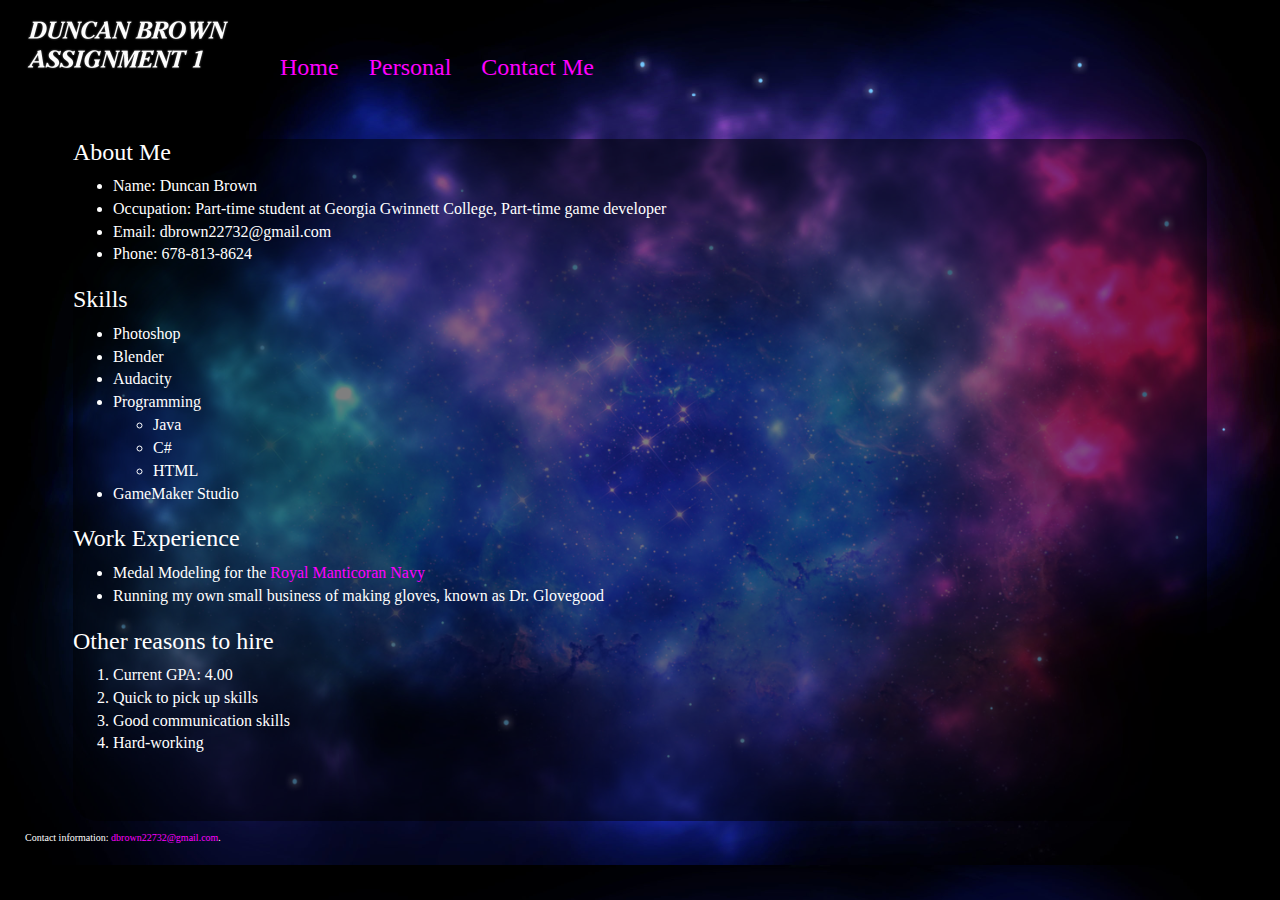
==== index.html @ e3807bb4 "fall update" ====
<!DOCTYPE html>
<html lang="en">
<head>
  <meta charset="UTF-8">
  <meta http-equiv="X-UA-Compatible" content="IE=edge">
  <meta name="viewport" content="width=device-width, initial-scale=1">
  <link rel="stylesheet" href="css/bootstrap.min.css">
  <link rel="stylesheet" href="css/styles.css">
  <title>Duncan Brown's Page</title>
</head>
<body>
    
<header>
    <div class = "container-fluid">
        <a href="index.html"><img src="images/TEXT1.png" width="240" height="72" alt="Duncan Brown's first assignment" /></a>  
    </div>
</header>    

<div class = "menu-bar">
  <a href = "index.html">Home</a> &nbsp;&nbsp;&nbsp; <a href = "personal.html">Personal</a> &nbsp;&nbsp;&nbsp; <a href = "contact.html">Contact Me</a>
  <p>&nbsp;<p>
  </div>  
  
<div class = "main">
 <div class = list>
  <h3>About Me</h3>
  <ul>
    <li>Name: Duncan Brown</li>
    <li>Occupation: Part-time student at Georgia Gwinnett College, Part-time game developer</li>
    <li>Email: dbrown22732@gmail.com</li>
    <li>Phone: 678-813-8624</li>
  </ul>
  </div>

  
 <div class = list>
  <h3>Skills</h3>
  <ul>
    <li>Photoshop</li>
    <li>Blender</li>
    <li>Audacity</li>
    <li>Programming</li>
      <ul>
        <li>Java</li>
        <li>C#</li>
        <li>HTML</li>
      </ul>
    <li>GameMaker Studio</li>
  </ul>
 </div>
  
   <div class = list>
  <h3>Work Experience</h3>
  <ul>
    <li>Medal Modeling for the <a href="http://www.trmn.org/portal/">Royal Manticoran Navy</a> </li>
    <li>Running my own small business of making gloves, known as Dr. Glovegood</li>
  </ul>
  </div>
  
  <div class = list>
  <h3>Other reasons to hire</h3>
  <ol>
    <li>Current GPA: 4.00</li>
    <li>Quick to pick up skills</li>
    <li>Good communication skills</li>
    <li>Hard-working</li>
  </ol>
 </div>
  
  <p>&nbsp;<p>
    <p>&nbsp;<p>
  
  </div>
    

  <footer class = "container-fluid">
  <p>Contact information: <a href="mailto:dbrown22732@gmail.com">
  dbrown22732@gmail.com</a>.</p>
  </footer>
    
    
<script src="js/jquery-3.1.1.js"></script>
<script src="js/bootstrap.min.js"></script>
<script src="js/script.js"></script>
    
</body>
</html>
---- css/styles.css ----
html {
	
	
}

.TitleAndCentered {
	text-align: center;
}

body,td,th {
	font-family: Georgia, "Times New Roman", Times, serif;
	color: rgba(255,255,255,1);
	font-size: 16px;
}

body {
	background-image: url(../images/space_bg2.jpg);
	background-color: rgba(0,0,0,1);
	background-size: cover;
	background-repeat: repeat-y;
	padding:10px
}

a:link {
	color:#F0F;
	} 
  
a:visited {
	color:#88F;
	}
  
a:hover {
	color:#AAA;
	} 
  
a:active {
	color:#88F;
	}
  
.menu-bar {
	font-size:  24px;
	padding-left: 100px;
	padding-top: 40px
}

.main {
	width: 90%;
	position: relative;
	margin: auto;
	background-color: rgba(0,0,0,.5);
	padding: 0px, 10px, 30px, 10px;
	border-radius: 25px;
}

table{
	width:80%;
	table-layout: auto;
	margin: auto;
	
}

th, td {
    padding: 15px;
    text-align: center;
}

header {
	float: left;	
}

footer { 
    display: block;
	font-size:10px;
	margin: auto;
}

div {
	margin:auto;
	padding: 4px, 10px, 4px, 10px;
}

img{ 
	display: block;
	margin: auto;
}

video{ 
	display: block;
	margin: auto;
}

input[type=text], select {
    width: 60%;
    padding: 12px 12px;
    margin: auto;
    display: inline-block;
    border: 1px solid #ccc;
    border-radius: 4px;
    box-sizing: border-box;
}

input[type=submit] {
    width: 60%;
    background-color: #661166;
    color: white;
    padding: 14px 14px;
    margin: auto;
    border: none;
    border-radius: 4px;
    cursor: pointer;
}

input[type=submit]:hover {
    background-color: #441144;
}
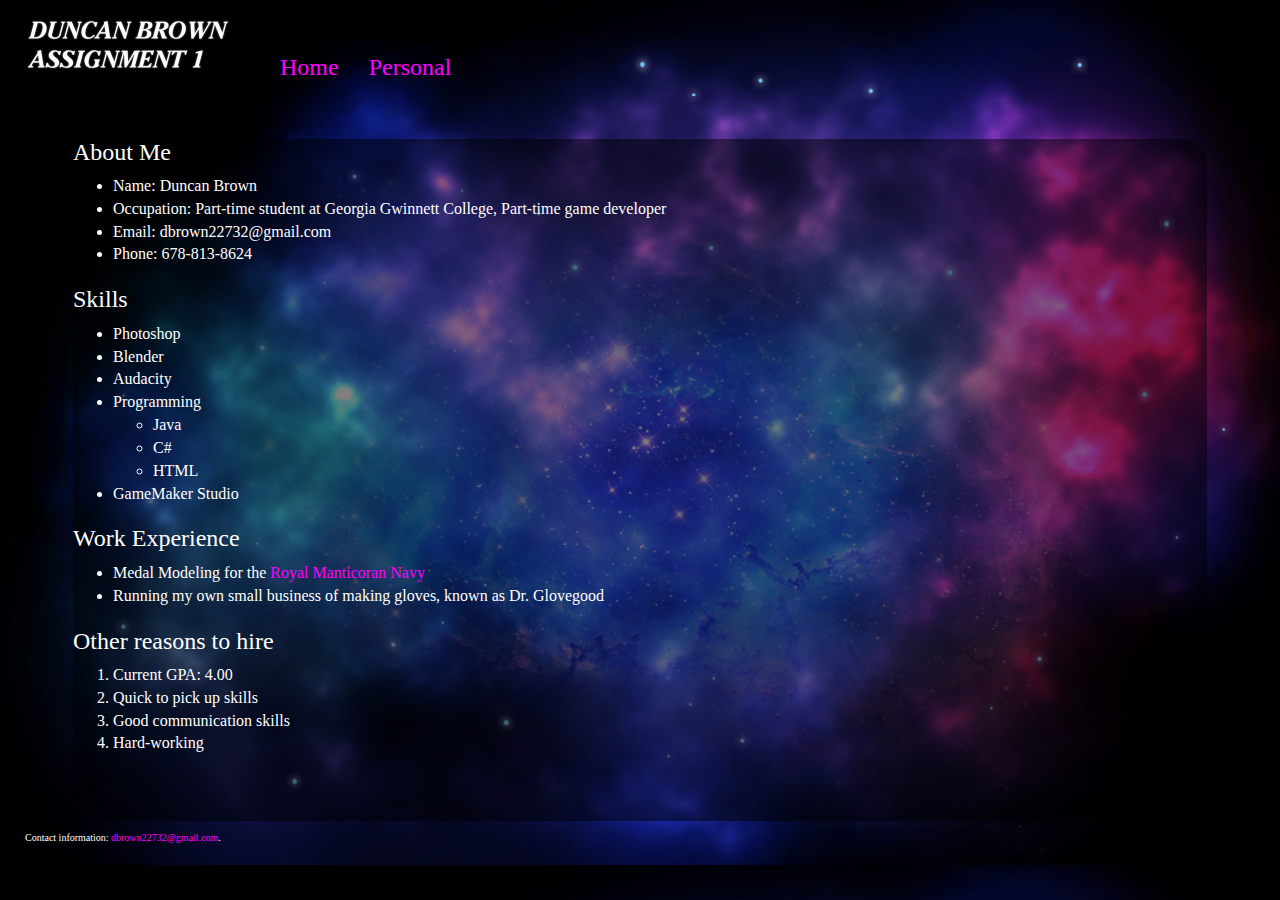
==== commit 6dbdd51b: "Update index.html" ====
--- a/index.html
+++ b/index.html
@@ -17,7 +17,7 @@
 </header>    
 
 <div class = "menu-bar">
-  <a href = "index.html">Home</a> &nbsp;&nbsp;&nbsp; <a href = "personal.html">Personal</a> &nbsp;&nbsp;&nbsp; <a href = "contact.html">Contact Me</a>
+  <a href = "index.html">Home</a> &nbsp;&nbsp;&nbsp; <a href = "personal.html">Personal</a> &nbsp;&nbsp;&nbsp; 
   <p>&nbsp;<p>
   </div>  
   
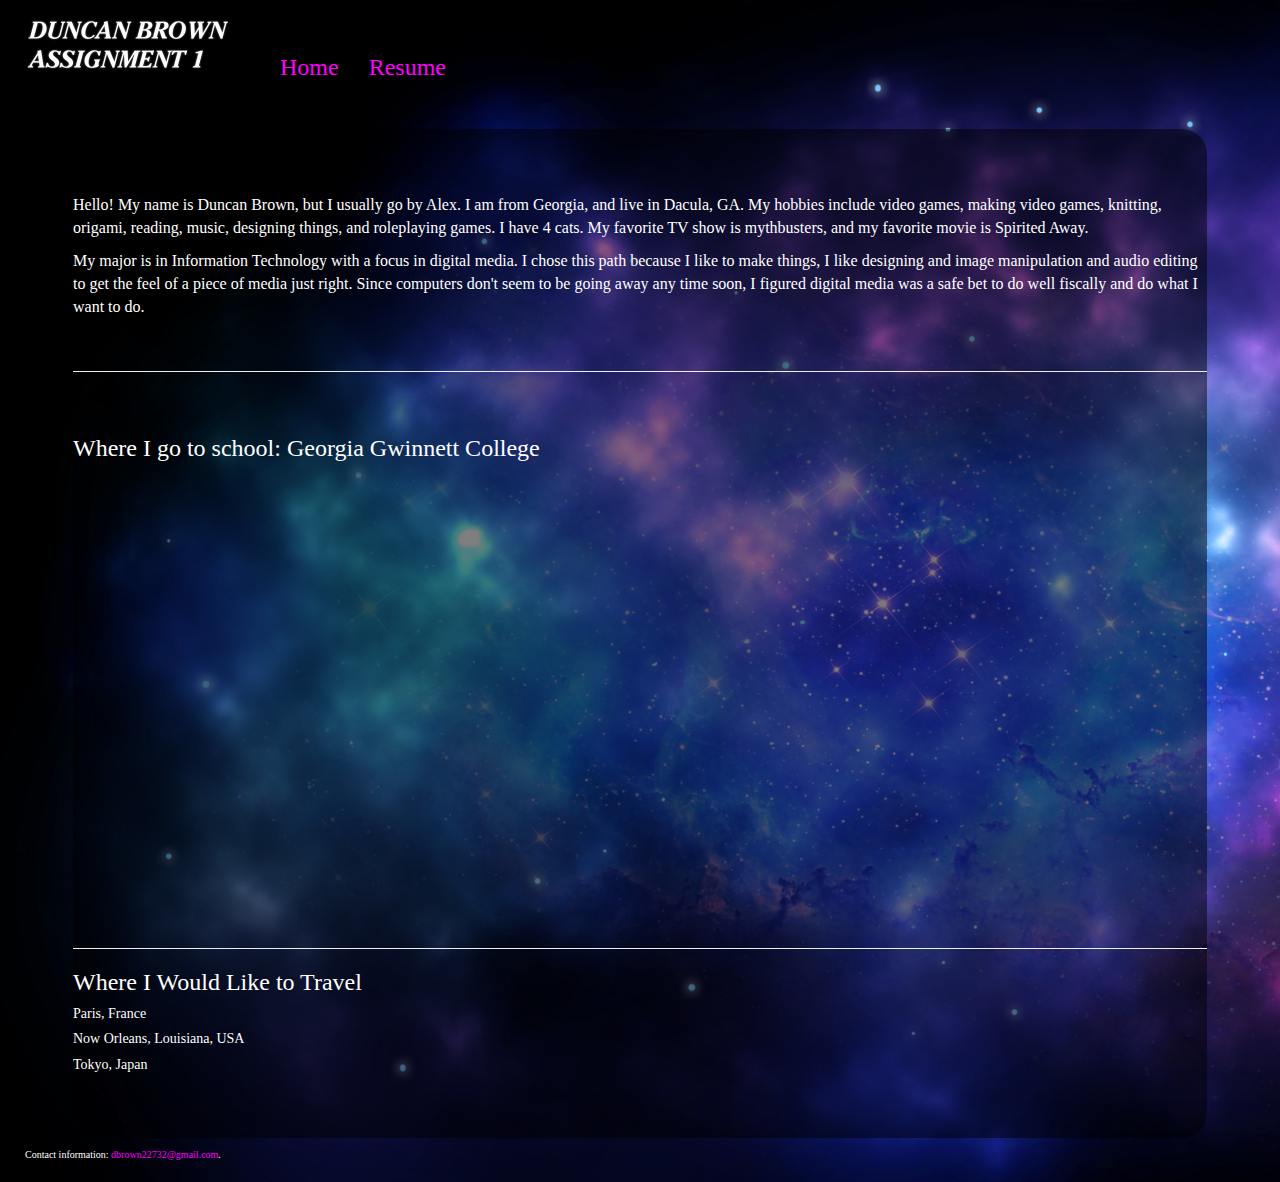
==== commit dfffe4db: "Update and rename index1.html to index.html" ====
--- a/index.html
+++ b/index.html
@@ -17,56 +17,35 @@
 </header>    
 
 <div class = "menu-bar">
-  <a href = "index.html">Home</a> &nbsp;&nbsp;&nbsp; <a href = "personal.html">Personal</a> &nbsp;&nbsp;&nbsp; 
+  <a href = "index.html">Home</a> &nbsp;&nbsp;&nbsp; <a href = "resume.html">Resume</a> &nbsp;&nbsp;&nbsp; 
   <p>&nbsp;<p>
   </div>  
   
 <div class = "main">
- <div class = list>
-  <h3>About Me</h3>
-  <ul>
-    <li>Name: Duncan Brown</li>
-    <li>Occupation: Part-time student at Georgia Gwinnett College, Part-time game developer</li>
-    <li>Email: dbrown22732@gmail.com</li>
-    <li>Phone: 678-813-8624</li>
-  </ul>
-  </div>
+  
+  <p>&nbsp;<p>
+    <p>&nbsp;<p>
+  
+  <p>Hello! My name is Duncan Brown, but I usually go by Alex. I am from Georgia, and live in Dacula, GA. My hobbies include video games, 
+    making video games, knitting, origami, reading, music, designing things, and roleplaying games. I have 4 cats. My favorite TV show is mythbusters, and my favorite movie is Spirited Away.
+  </p>
+  <p>My major is in Information Technology with a focus in digital media. I chose this path because I like to make things, I like designing and image manipulation and audio editing to get the feel of a piece of media just right. Since computers don't seem to be going away any time soon, I figured digital media was a safe bet to do well fiscally and do what I want to do. </p>
 
+  <p>&nbsp;</p>
+  <hr/>
+  <p>&nbsp;</p>
   
- <div class = list>
-  <h3>Skills</h3>
-  <ul>
-    <li>Photoshop</li>
-    <li>Blender</li>
-    <li>Audacity</li>
-    <li>Programming</li>
-      <ul>
-        <li>Java</li>
-        <li>C#</li>
-        <li>HTML</li>
-      </ul>
-    <li>GameMaker Studio</li>
-  </ul>
- </div>
   
-   <div class = list>
-  <h3>Work Experience</h3>
-  <ul>
-    <li>Medal Modeling for the <a href="http://www.trmn.org/portal/">Royal Manticoran Navy</a> </li>
-    <li>Running my own small business of making gloves, known as Dr. Glovegood</li>
-  </ul>
-  </div>
+
+  <h3>Where I go to school: Georgia Gwinnett College</h3>
+  <iframe src="https://www.google.com/maps/embed?pb=!1m18!1m12!1m3!1d2782.0939559048006!2d-84.00520248156617!3d33.98005035782754!2m3!1f0!2f0!3f0!3m2!1i1024!2i768!4f13.1!3m3!1m2!1s0x88f5be6c2f9f2143%3A0xef7a4a7e49650ab5!2sGeorgia+Gwinnett+College!5e0!3m2!1sen!2sus!4v1503404542233" width="600" height="450" frameborder="0" style="border:0" allowfullscreen></iframe>
+
+  <hr/>
   
-  <div class = list>
-  <h3>Other reasons to hire</h3>
-  <ol>
-    <li>Current GPA: 4.00</li>
-    <li>Quick to pick up skills</li>
-    <li>Good communication skills</li>
-    <li>Hard-working</li>
-  </ol>
- </div>
-  
+  <h3>Where I Would Like to Travel</h3>
+  <h5>Paris, France</h5>
+  <h5>Now Orleans, Louisiana, USA</h5>
+  <h5>Tokyo, Japan</h5>
   <p>&nbsp;<p>
     <p>&nbsp;<p>
   
@@ -85,3 +64,4 @@
     
 </body>
 </html>
+
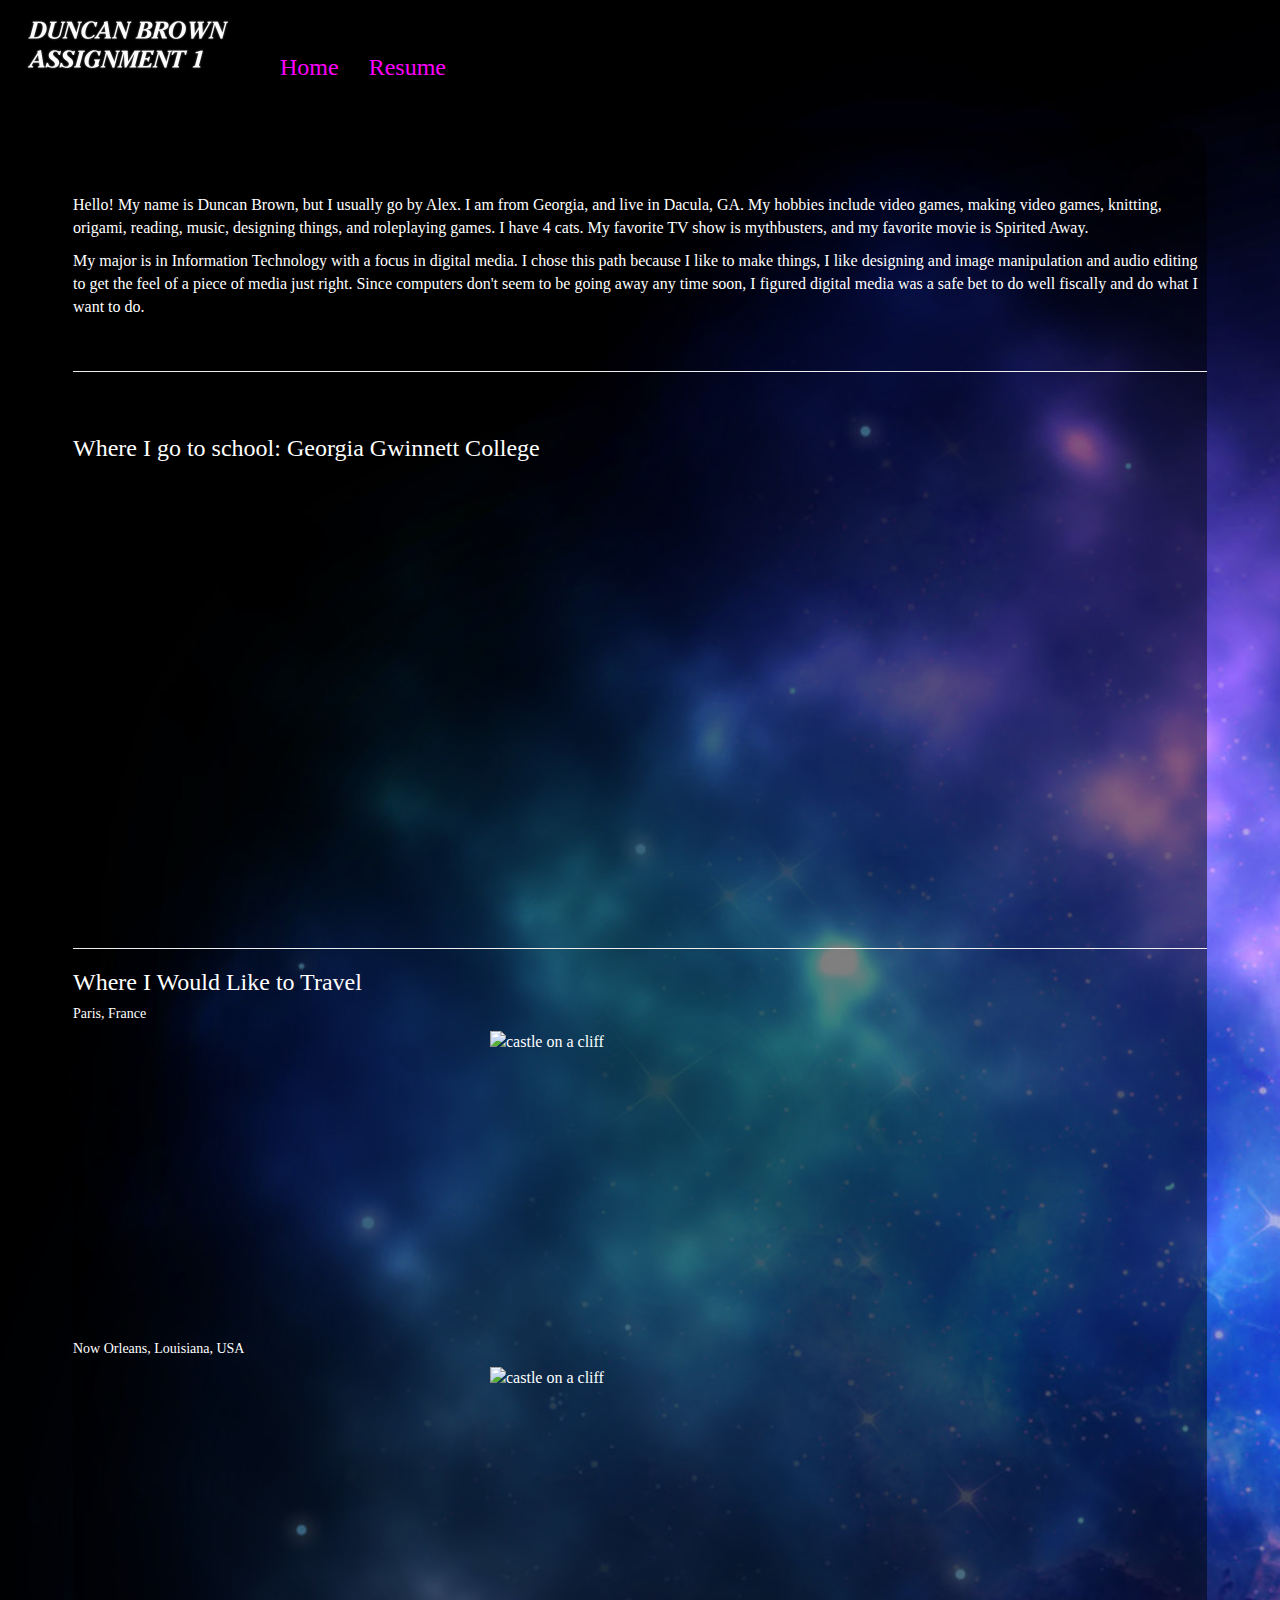
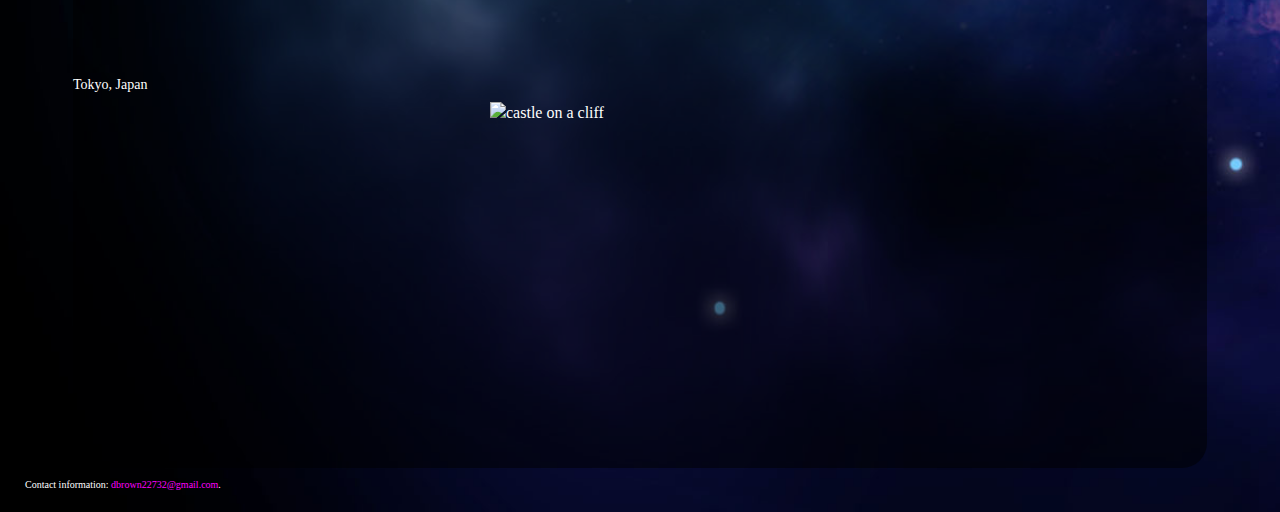
==== commit 5fb317cc: "Update index.html" ====
--- a/index.html
+++ b/index.html
@@ -44,8 +44,11 @@
   
   <h3>Where I Would Like to Travel</h3>
   <h5>Paris, France</h5>
+  <img src = "images/paris.jpg" width = 300px height = 300px alt = "castle on a cliff"><p></p>
   <h5>Now Orleans, Louisiana, USA</h5>
+  <img src = "images/nawlins.jpg" width = 300px height = 300px alt = "castle on a cliff"><p></p>
   <h5>Tokyo, Japan</h5>
+  <img src = "images/tokyo.jpg" width = 300px height = 300px alt = "castle on a cliff"><p></p>
   <p>&nbsp;<p>
     <p>&nbsp;<p>
   
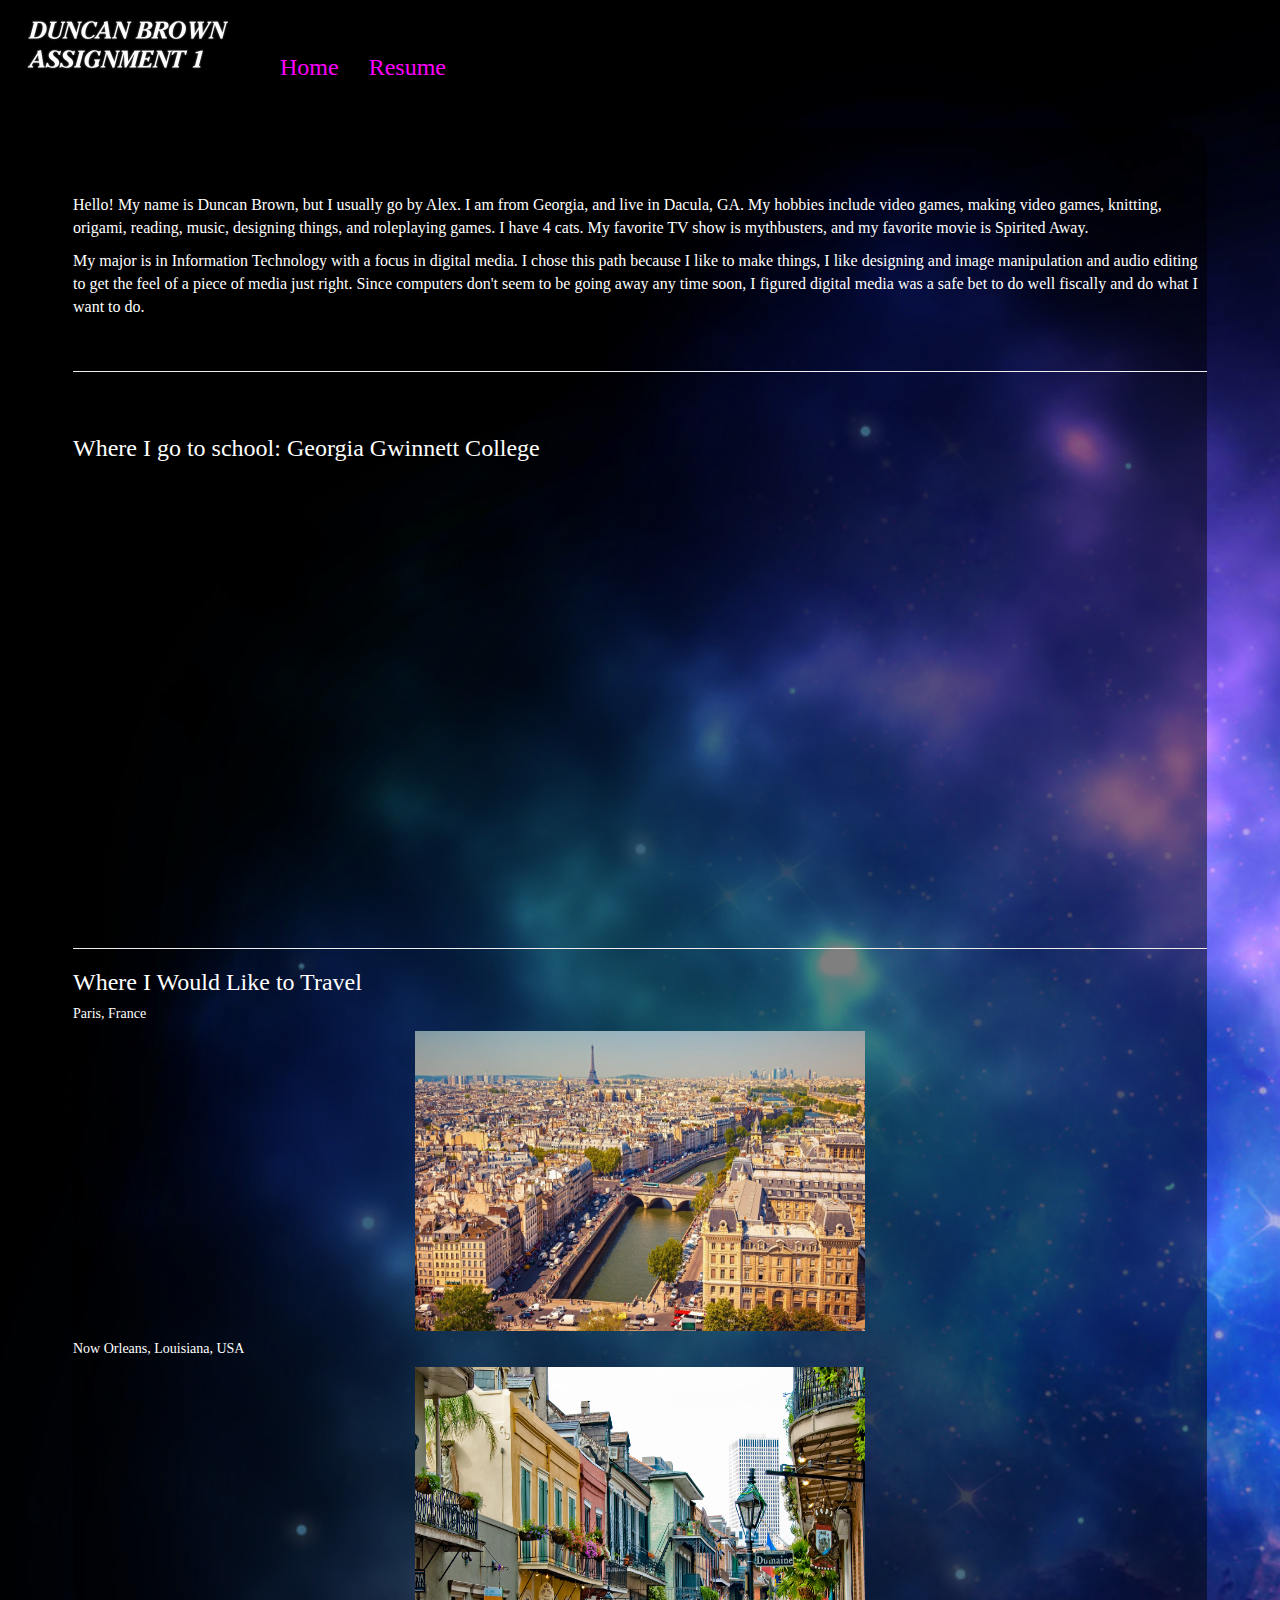
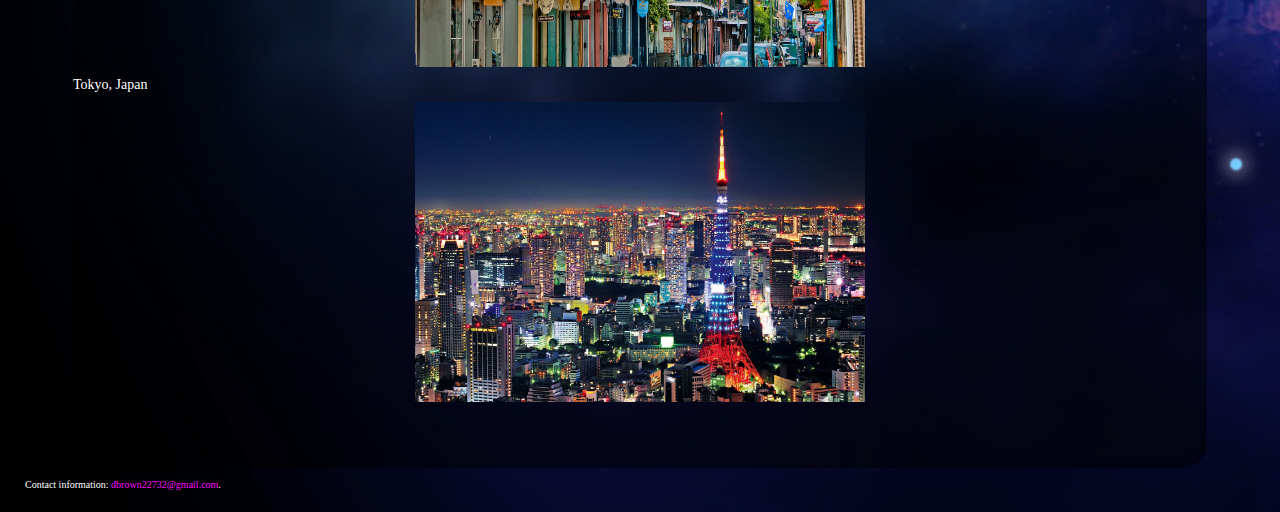
==== commit 18b15179: "Update index.html" ====
--- a/index.html
+++ b/index.html
@@ -44,11 +44,11 @@
   
   <h3>Where I Would Like to Travel</h3>
   <h5>Paris, France</h5>
-  <img src = "images/paris.jpg" width = 300px height = 300px alt = "castle on a cliff"><p></p>
+  <img src = "images/paris.jpg" width = 450px height = 300px alt = "castle on a cliff"><p></p>
   <h5>Now Orleans, Louisiana, USA</h5>
-  <img src = "images/nawlins.jpg" width = 300px height = 300px alt = "castle on a cliff"><p></p>
+  <img src = "images/nawlins.jpg" width = 450px height = 300px alt = "castle on a cliff"><p></p>
   <h5>Tokyo, Japan</h5>
-  <img src = "images/tokyo.jpg" width = 300px height = 300px alt = "castle on a cliff"><p></p>
+  <img src = "images/tokyo.jpg" width = 450px height = 300px alt = "castle on a cliff"><p></p>
   <p>&nbsp;<p>
     <p>&nbsp;<p>
   
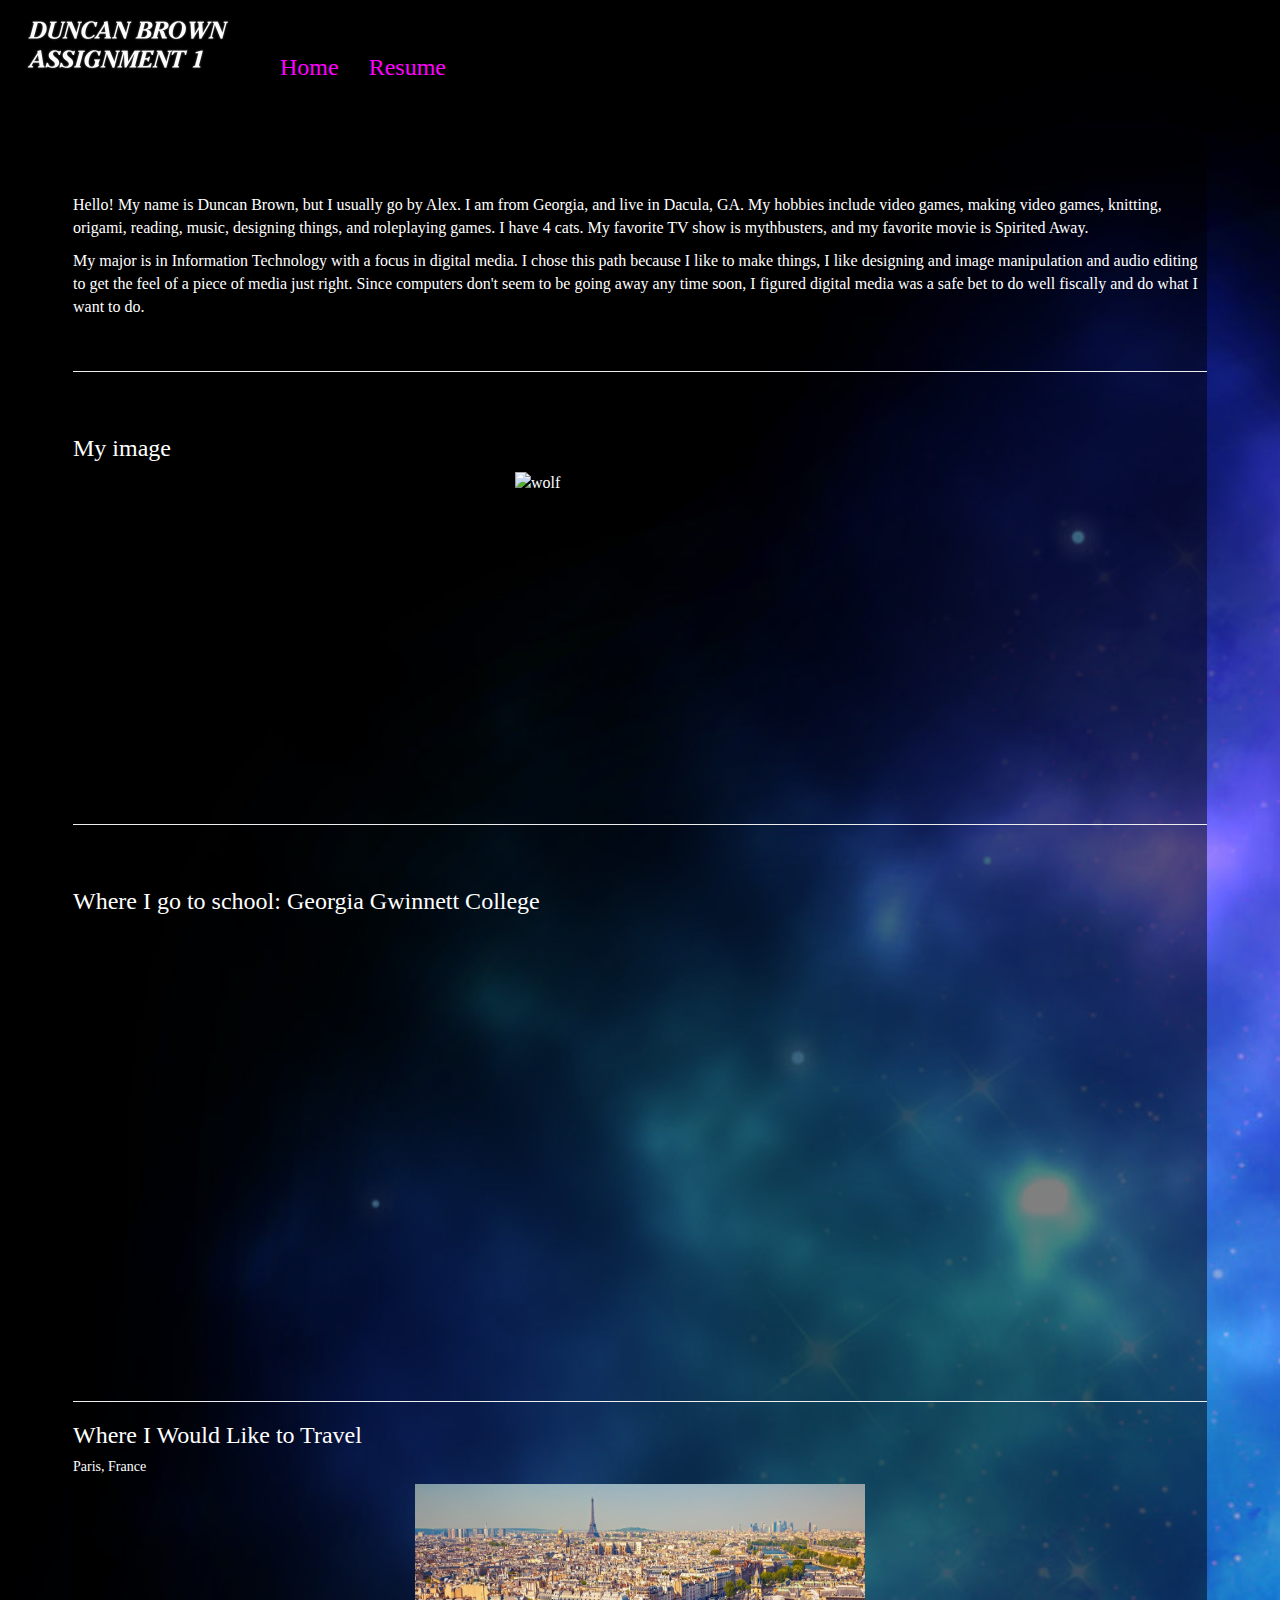
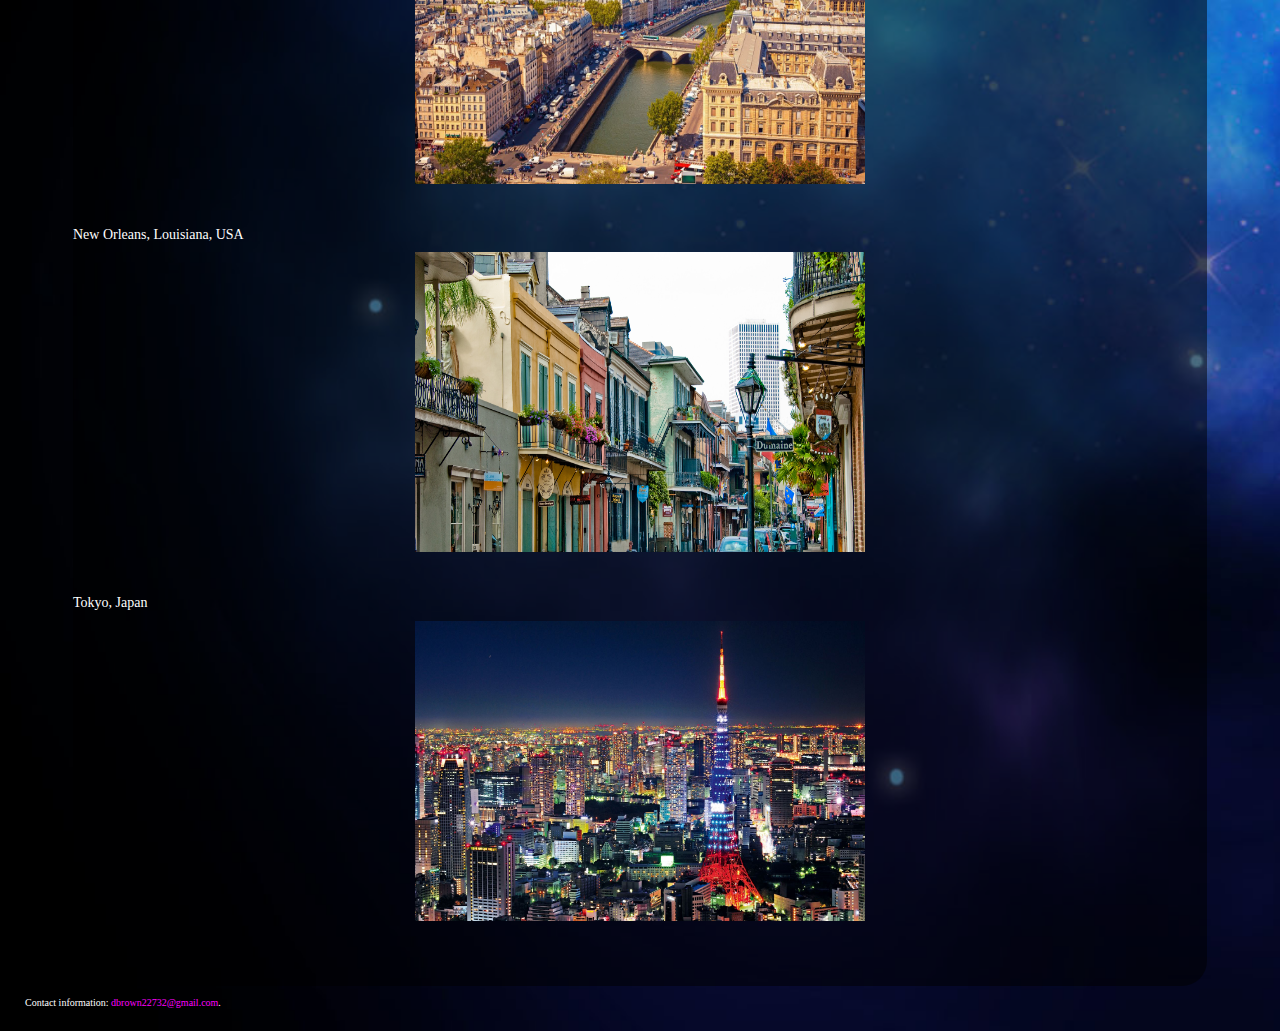
==== commit 31bbac1b: "Update index.html" ====
--- a/index.html
+++ b/index.html
@@ -34,9 +34,14 @@
   <p>&nbsp;</p>
   <hr/>
   <p>&nbsp;</p>
+  <h3>My image</h3>
+  <img src = "images/wolf.jpg" width = 250px height = 300px alt = "wolf"><p></p>
+  
+  <p>&nbsp;</p>
+  <hr/>
+  <p>&nbsp;</p>
   
   
-
   <h3>Where I go to school: Georgia Gwinnett College</h3>
   <iframe src="https://www.google.com/maps/embed?pb=!1m18!1m12!1m3!1d2782.0939559048006!2d-84.00520248156617!3d33.98005035782754!2m3!1f0!2f0!3f0!3m2!1i1024!2i768!4f13.1!3m3!1m2!1s0x88f5be6c2f9f2143%3A0xef7a4a7e49650ab5!2sGeorgia+Gwinnett+College!5e0!3m2!1sen!2sus!4v1503404542233" width="600" height="450" frameborder="0" style="border:0" allowfullscreen></iframe>
 
@@ -44,11 +49,13 @@
   
   <h3>Where I Would Like to Travel</h3>
   <h5>Paris, France</h5>
-  <img src = "images/paris.jpg" width = 450px height = 300px alt = "castle on a cliff"><p></p>
-  <h5>Now Orleans, Louisiana, USA</h5>
-  <img src = "images/nawlins.jpg" width = 450px height = 300px alt = "castle on a cliff"><p></p>
+  <img src = "images/paris.jpg" width = 450px height = 300px alt = "Paris, France"><p></p>
+  <p>&nbsp;</p>
+  <h5>New Orleans, Louisiana, USA</h5>
+  <img src = "images/nawlins.jpg" width = 450px height = 300px alt = "New Orleans, Louisiana"><p></p>
+  <p>&nbsp;</p>
   <h5>Tokyo, Japan</h5>
-  <img src = "images/tokyo.jpg" width = 450px height = 300px alt = "castle on a cliff"><p></p>
+  <img src = "images/tokyo.jpg" width = 450px height = 300px alt = "Tokyo, Japan"><p></p>
   <p>&nbsp;<p>
     <p>&nbsp;<p>
   
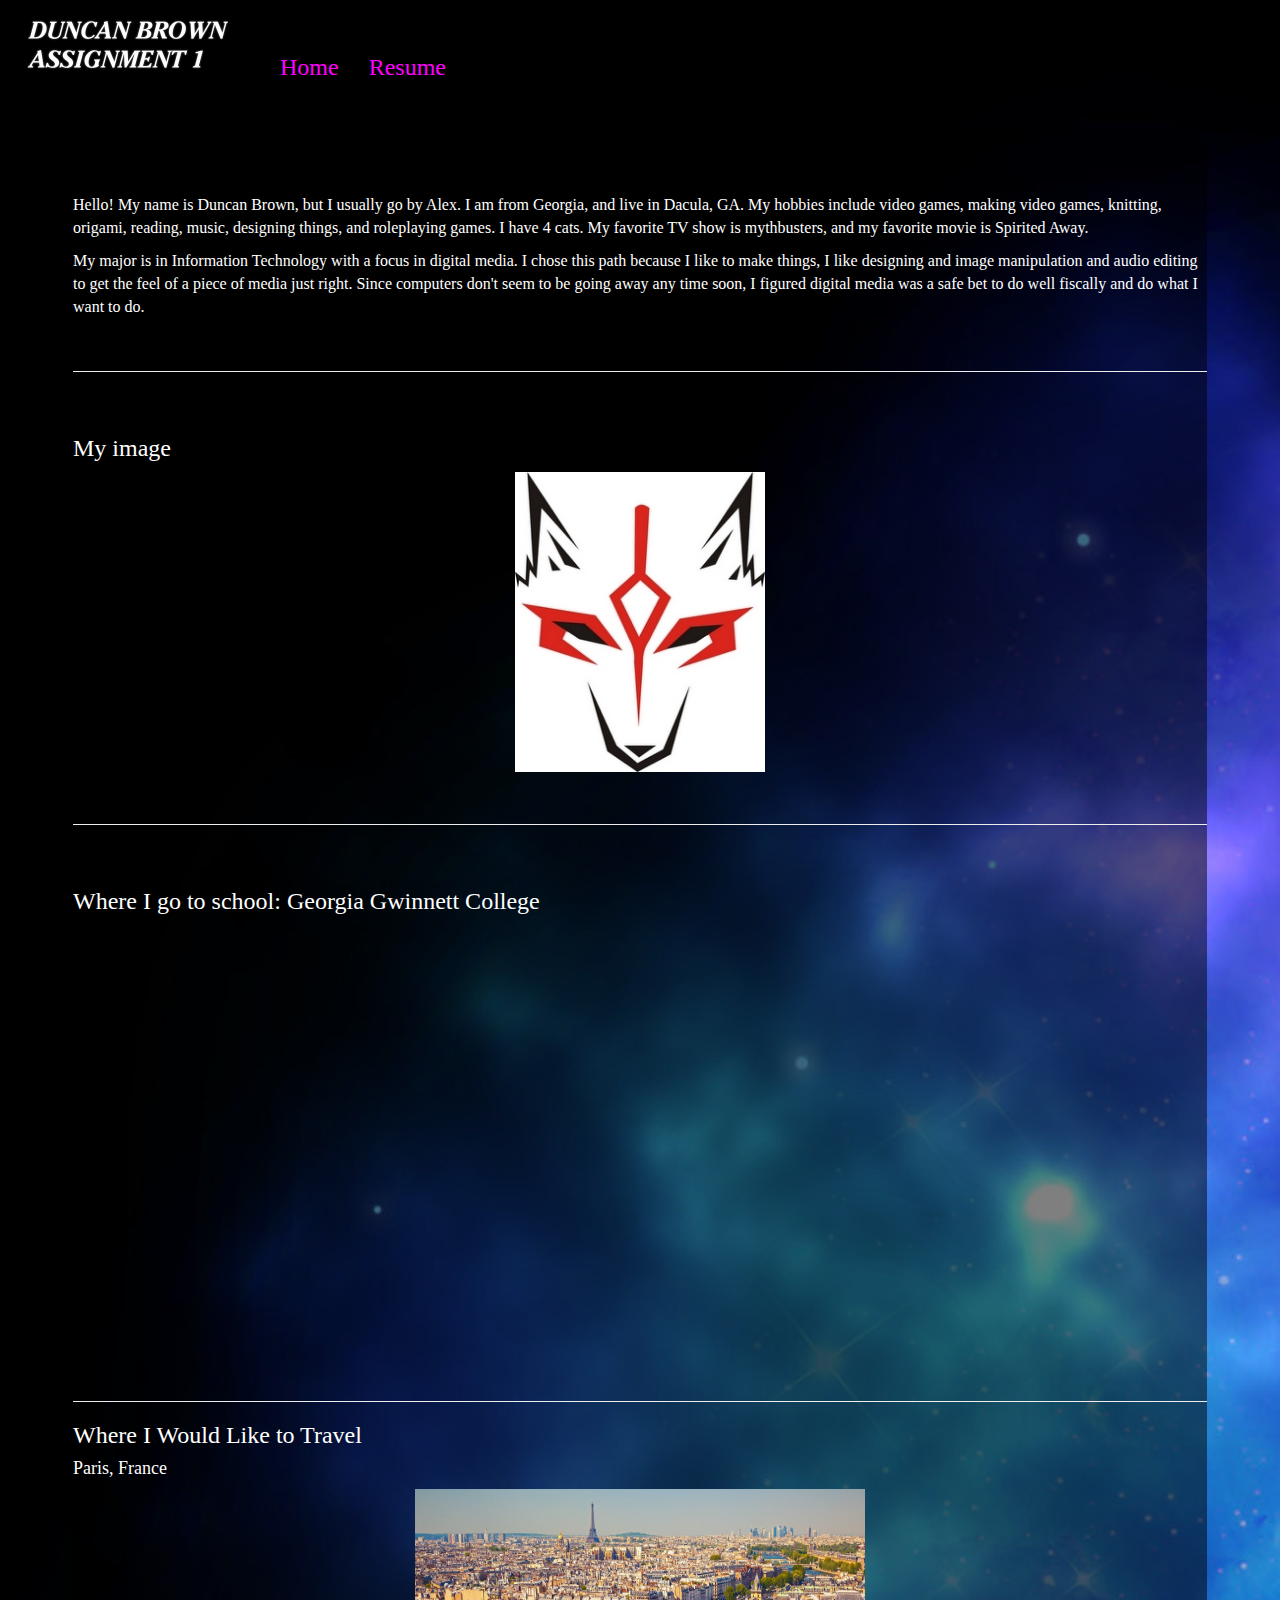
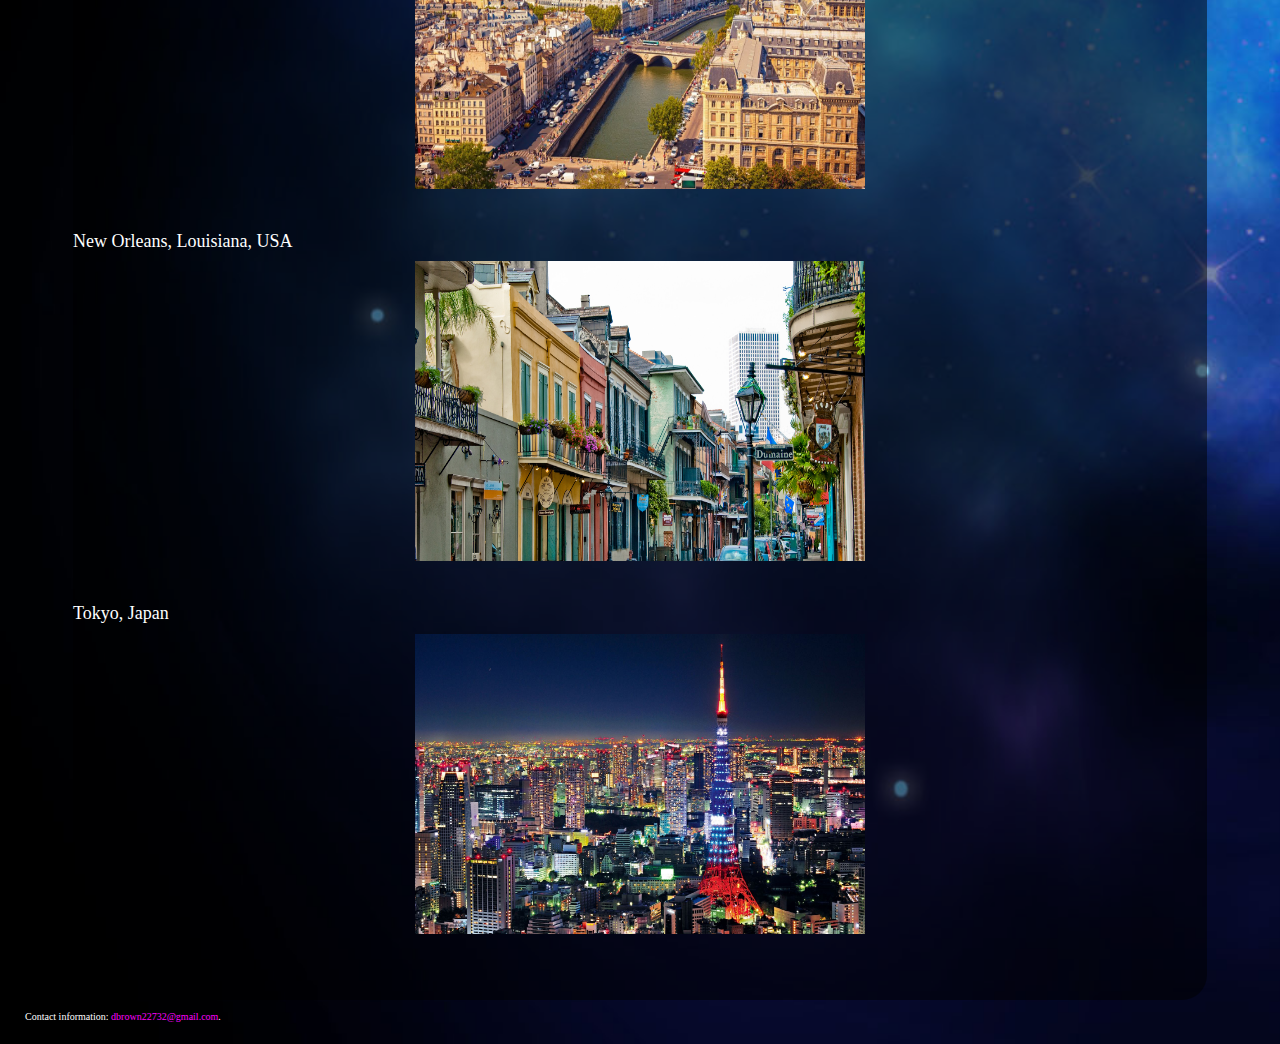
==== commit c6b7f36e: "Update index.html" ====
--- a/index.html
+++ b/index.html
@@ -48,13 +48,13 @@
   <hr/>
   
   <h3>Where I Would Like to Travel</h3>
-  <h5>Paris, France</h5>
+  <h4>Paris, France</h4>
   <img src = "images/paris.jpg" width = 450px height = 300px alt = "Paris, France"><p></p>
   <p>&nbsp;</p>
-  <h5>New Orleans, Louisiana, USA</h5>
+  <h4>New Orleans, Louisiana, USA</h4>
   <img src = "images/nawlins.jpg" width = 450px height = 300px alt = "New Orleans, Louisiana"><p></p>
   <p>&nbsp;</p>
-  <h5>Tokyo, Japan</h5>
+  <h4>Tokyo, Japan</h4>
   <img src = "images/tokyo.jpg" width = 450px height = 300px alt = "Tokyo, Japan"><p></p>
   <p>&nbsp;<p>
     <p>&nbsp;<p>
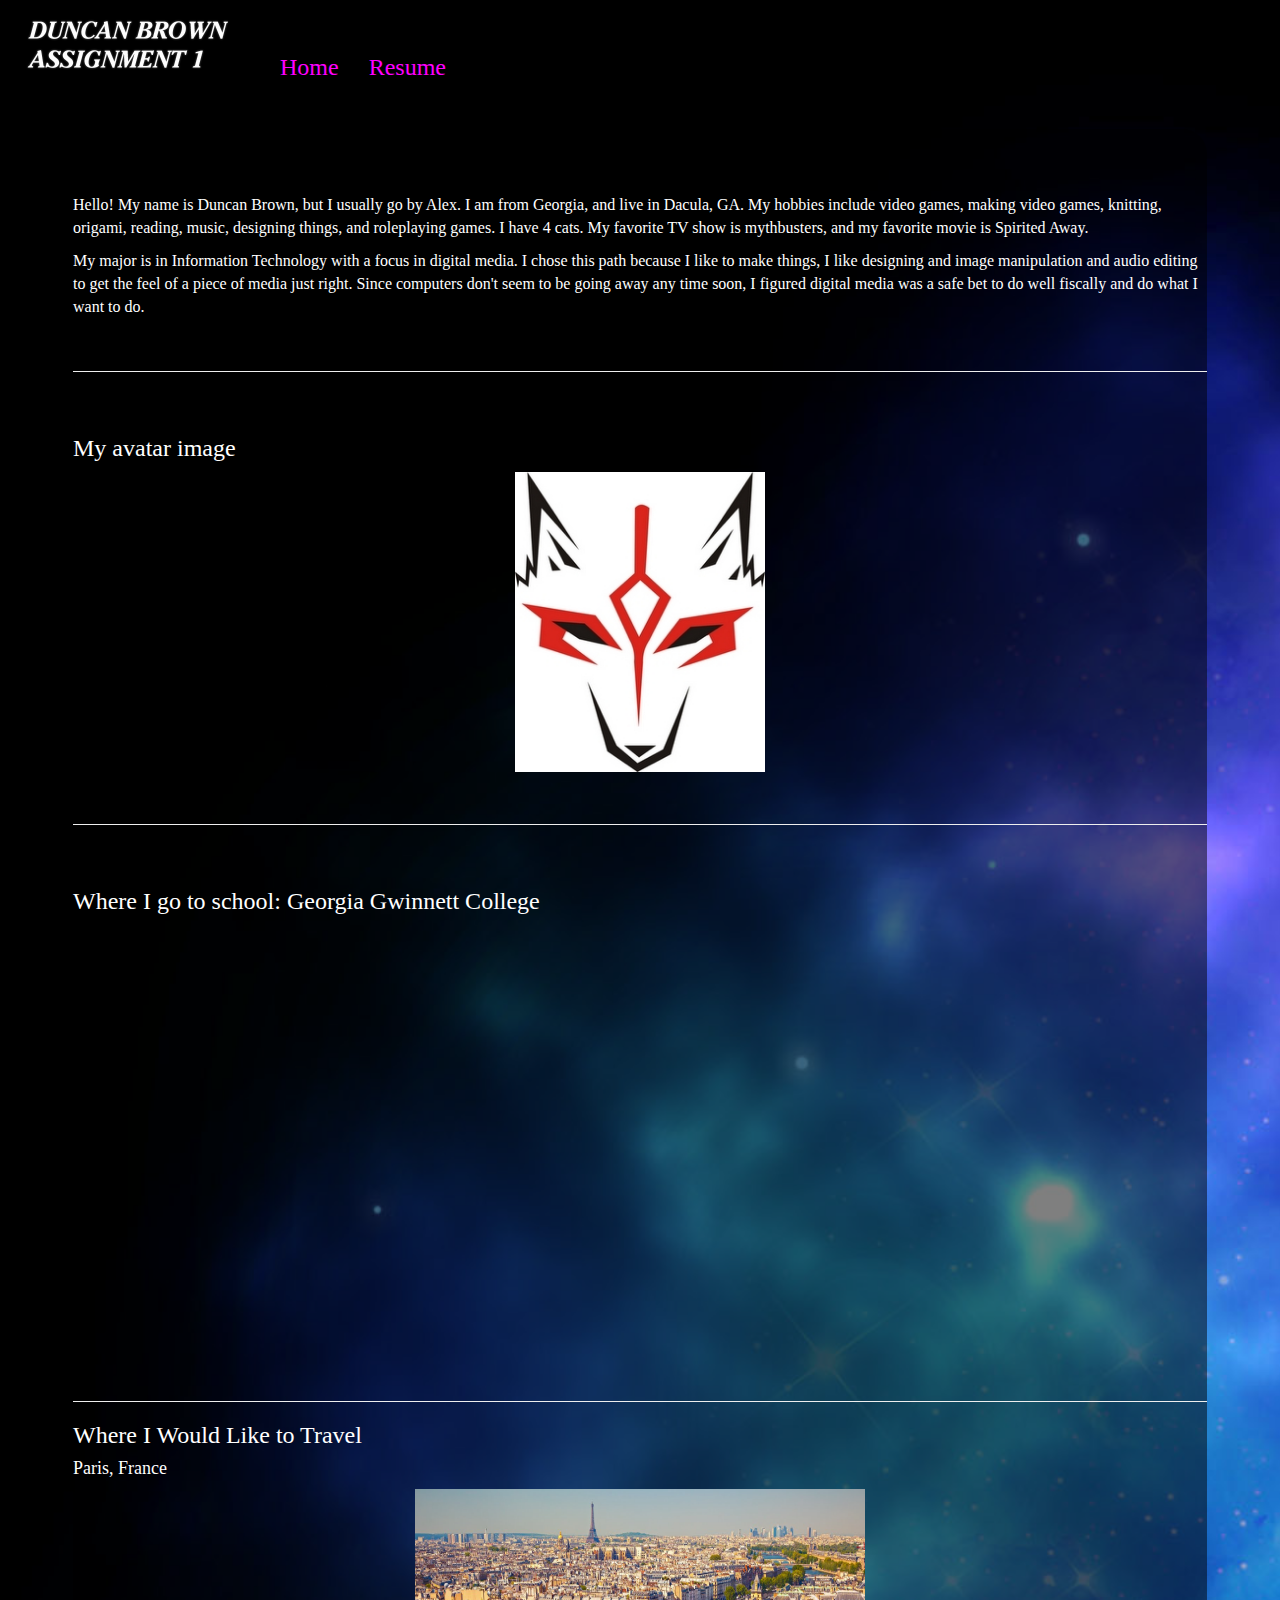
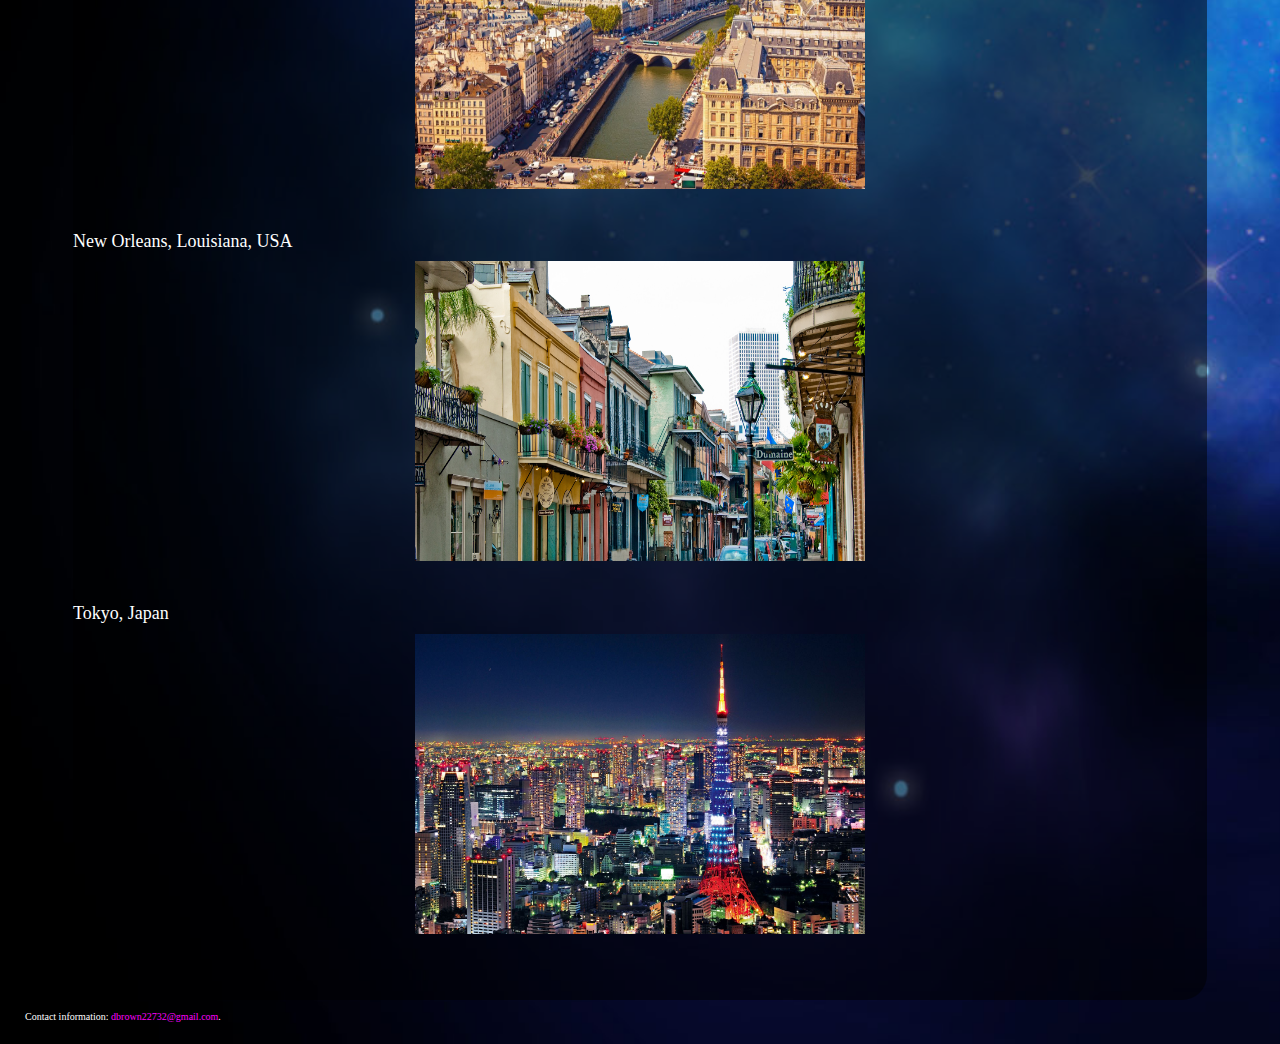
==== commit a25071eb: "Update index.html" ====
--- a/index.html
+++ b/index.html
@@ -34,7 +34,7 @@
   <p>&nbsp;</p>
   <hr/>
   <p>&nbsp;</p>
-  <h3>My image</h3>
+  <h3>My avatar image</h3>
   <img src = "images/wolf.jpg" width = 250px height = 300px alt = "wolf"><p></p>
   
   <p>&nbsp;</p>
